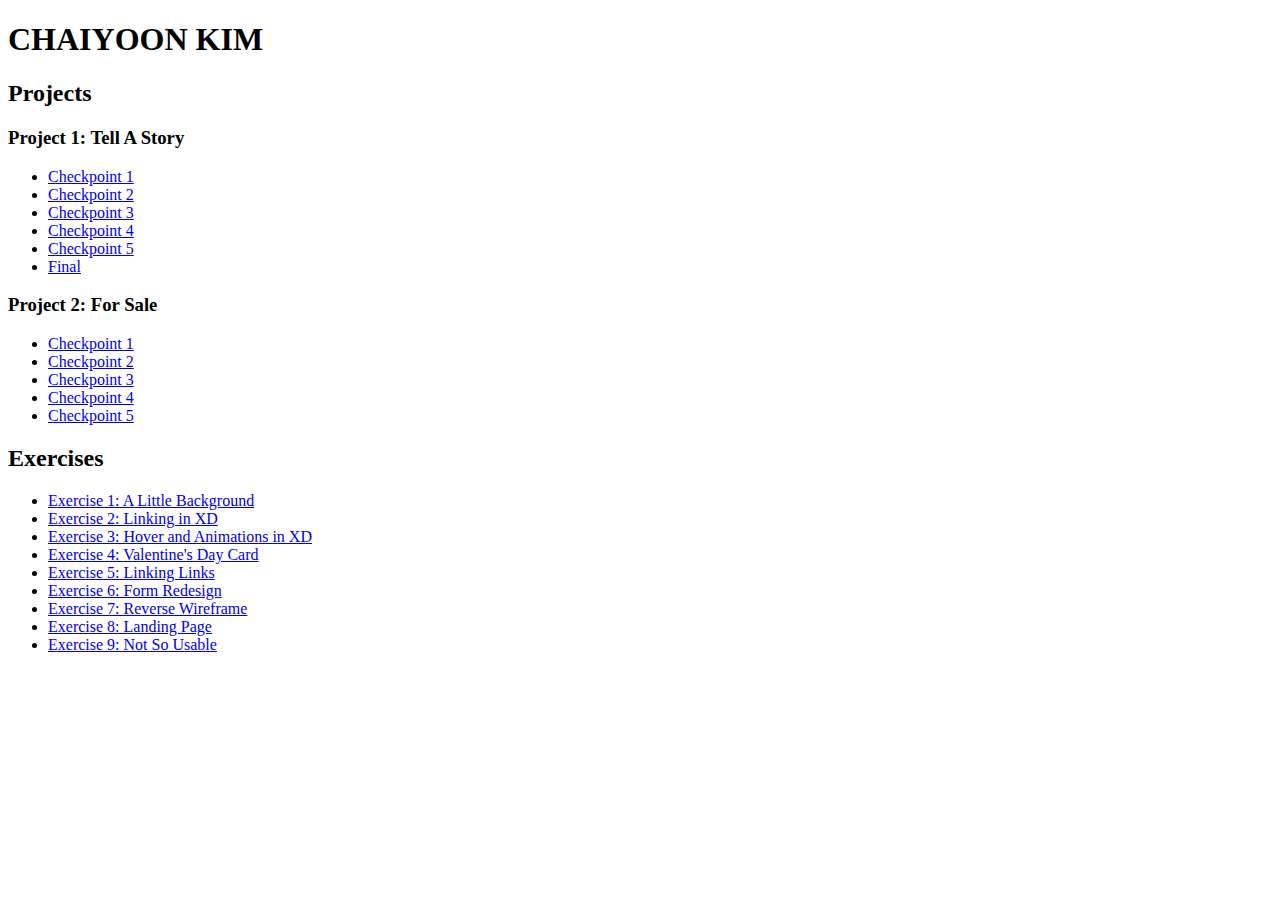
==== index.html @ d0bc565f "Update index.html" ====
<!DOCTYPE html>
<html>
  <head>
    <meta charset="utf-8">
    <title>Chaiyoon Kim</title>
  </head>
    <body>
      <h1>CHAIYOON KIM</h1>
      <h2>Projects</h2>
      <h3>Project 1: Tell A Story</h3>
      <ul>
        <li><a href="p1/1/index.html">Checkpoint 1</a></li>
        <li><a href="https://xd.adobe.com/view/d870b1c1-e51c-41af-87dc-0f334fca730e-8d23/">Checkpoint 2</a></li>
        <li><a href="https://xd.adobe.com/view/d82cb44e-c4e7-4f8e-ba8b-48826d733e2c-8d7f/">Checkpoint 3</a></li>
        <li><a href="https://xd.adobe.com/view/8c39d8ac-e542-4bf4-a4a7-4c2cc2d1e74f-d96a/">Checkpoint 4</a></li>
        <li><a href="https://xd.adobe.com/view/a2f1c937-a9d5-4dbe-a70f-e6ca8bb5eb3f-f7a2/">Checkpoint 5</a></li>
        <li><a href="https://xd.adobe.com/view/7170865b-be3f-48ef-8085-330af214f492-2423/">Final</a></li>


      </ul>
      <h3>Project 2: For Sale</h3>
      <ul>
        <li><a href="p2/index.html">Checkpoint 1</a></li>
        <li><a href="https://xd.adobe.com/view/3d20340b-9644-4034-bca9-4fbca7c0ee04-6873/">Checkpoint 2</a></li>
        <li><a href="https://xd.adobe.com/view/730e802b-dc8d-4ed7-a869-379fb0e936f7-265d/">Checkpoint 3</a></li>
        <li><a href="https://xd.adobe.com/view/88d76e72-f8f4-454d-aef3-3a574dc68c2a-dd84/">Checkpoint 4</a></li>
        <li><a href="https://xd.adobe.com/view/730e802b-dc8d-4ed7-a869-379fb0e936f7-265d/">Checkpoint 5</a></li>

      </ul>
      <h2>Exercises</h2>
      <ul>
        <li><a href="https://xd.adobe.com/view/9ae107af-2e44-413c-b5df-f1f39d8a30e1-cfb2/">Exercise 1: A Little Background</a> </li>
        <li><a href="https://xd.adobe.com/view/620eddbe-bfe0-4540-9613-ed060be910f7-375d/">Exercise 2: Linking in XD</a> </li>
        <li><a href="https://xd.adobe.com/view/bffa5620-a042-4486-9d48-eab5fe75a3ee-eaa9/">Exercise 3: Hover and Animations in XD</a> </li>
        <li><a href="e4/index.html">Exercise 4: Valentine's Day Card</a> </li>
        <li><a href="e5/index.html">Exercise 5: Linking Links</a> </li>
        <li><a href="https://xd.adobe.com/view/dc67a1fc-8e5d-4979-bf04-5b1edd250e78-8934/">Exercise 6: Form Redesign</a> </li>
        <li><a href="https://xd.adobe.com/view/ec0f726c-9b65-43c1-ba28-1c6b8b3d78d2-b95c/">Exercise 7: Reverse Wireframe</a> </li>
        <li><a href="https://xd.adobe.com/view/85b25e9f-2360-40ba-9fa2-c1baaef0769a-d0e1/">Exercise 8: Landing Page</a> </li>
        <li><a href="https://xd.adobe.com/view/c73ee9e1-a653-4b3d-9cae-3b23e2d4bda8-926d/">Exercise 9: Not So Usable</a> </li>

      </ul>
    </body>
</html>
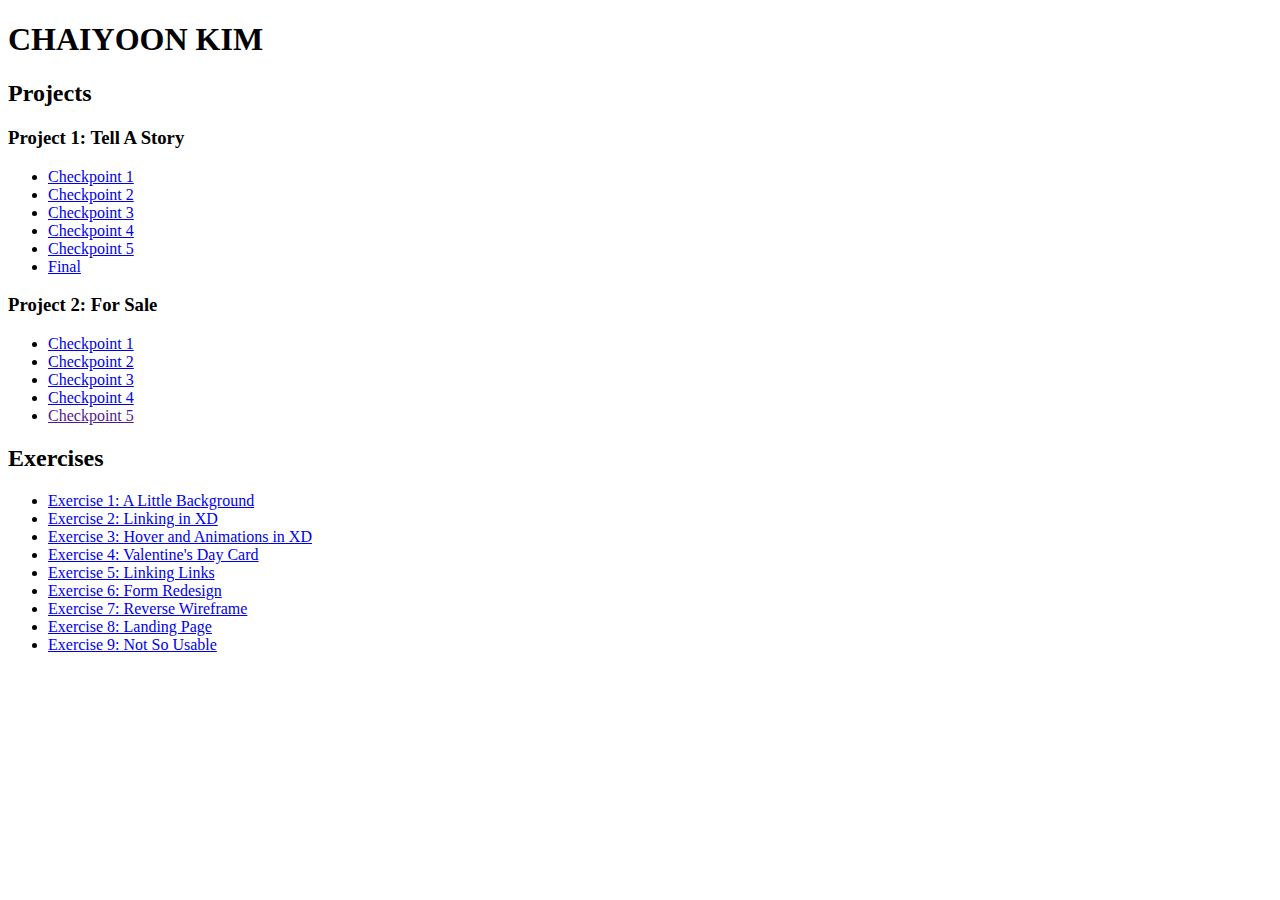
==== commit d8f448bf: "Update index.html" ====
--- a/index.html
+++ b/index.html
@@ -24,7 +24,7 @@
         <li><a href="https://xd.adobe.com/view/3d20340b-9644-4034-bca9-4fbca7c0ee04-6873/">Checkpoint 2</a></li>
         <li><a href="https://xd.adobe.com/view/730e802b-dc8d-4ed7-a869-379fb0e936f7-265d/">Checkpoint 3</a></li>
         <li><a href="https://xd.adobe.com/view/88d76e72-f8f4-454d-aef3-3a574dc68c2a-dd84/">Checkpoint 4</a></li>
-        <li><a href="https://xd.adobe.com/view/730e802b-dc8d-4ed7-a869-379fb0e936f7-265d/">Checkpoint 5</a></li>
+        <li><a href="">Checkpoint 5</a></li>
 
       </ul>
       <h2>Exercises</h2>
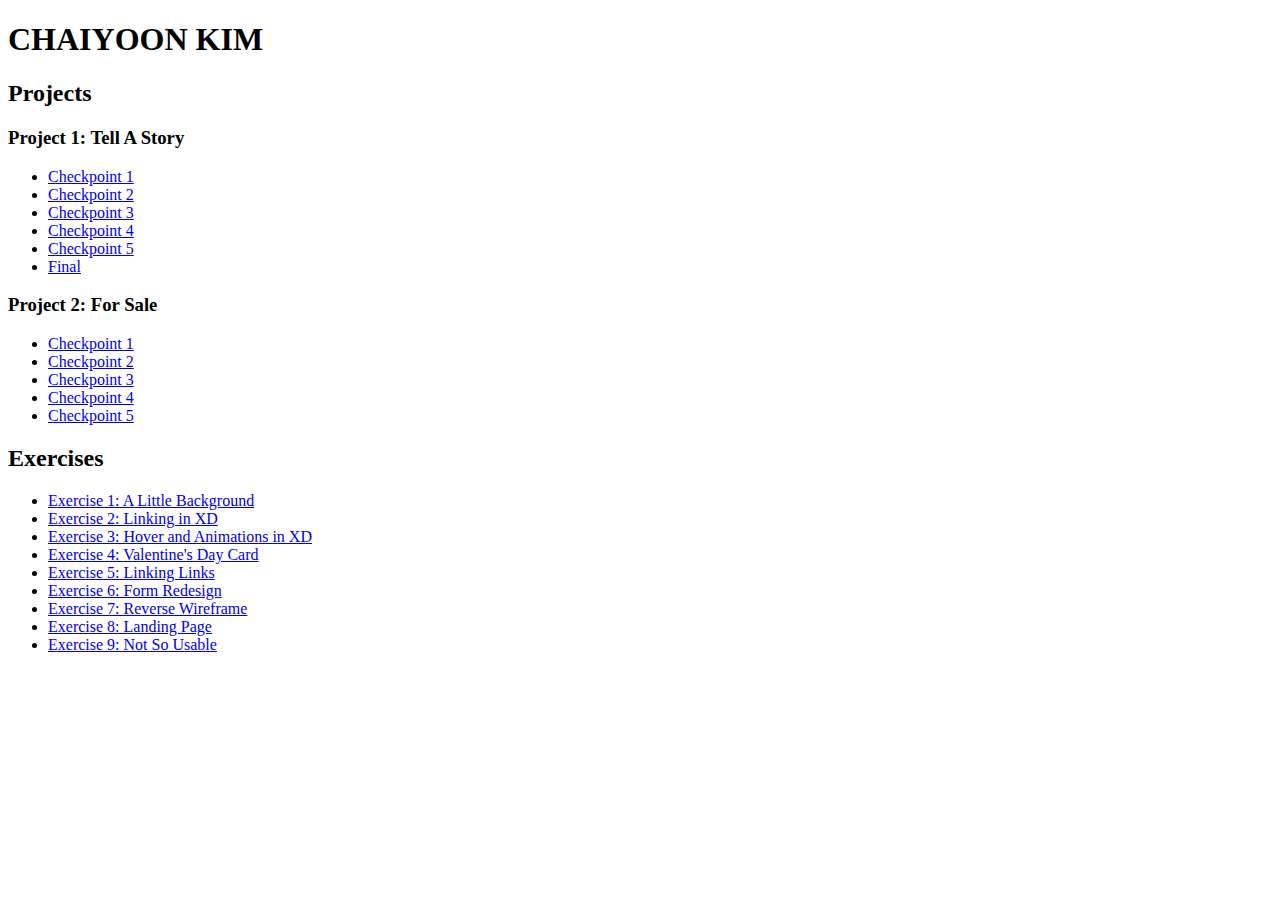
==== commit 318d6f3f: "Update index.html" ====
--- a/index.html
+++ b/index.html
@@ -24,7 +24,7 @@
         <li><a href="https://xd.adobe.com/view/3d20340b-9644-4034-bca9-4fbca7c0ee04-6873/">Checkpoint 2</a></li>
         <li><a href="https://xd.adobe.com/view/730e802b-dc8d-4ed7-a869-379fb0e936f7-265d/">Checkpoint 3</a></li>
         <li><a href="https://xd.adobe.com/view/88d76e72-f8f4-454d-aef3-3a574dc68c2a-dd84/">Checkpoint 4</a></li>
-        <li><a href="">Checkpoint 5</a></li>
+        <li><a href="https://xd.adobe.com/view/ee73960e-ff69-4452-9aeb-6447189d46e0-bb20/">Checkpoint 5</a></li>
 
       </ul>
       <h2>Exercises</h2>
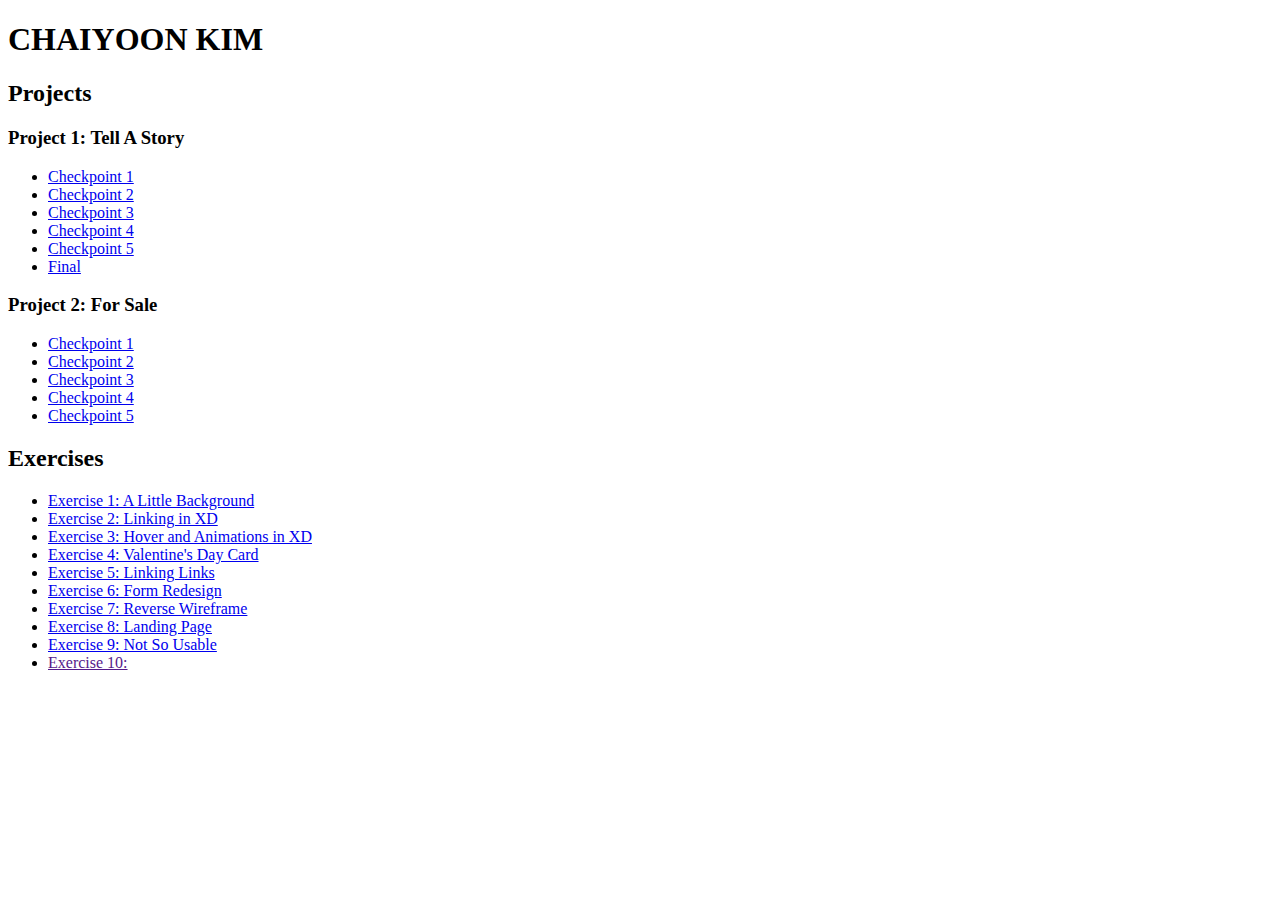
==== commit 5c2a5367: "Update index.html" ====
--- a/index.html
+++ b/index.html
@@ -38,7 +38,7 @@
         <li><a href="https://xd.adobe.com/view/ec0f726c-9b65-43c1-ba28-1c6b8b3d78d2-b95c/">Exercise 7: Reverse Wireframe</a> </li>
         <li><a href="https://xd.adobe.com/view/85b25e9f-2360-40ba-9fa2-c1baaef0769a-d0e1/">Exercise 8: Landing Page</a> </li>
         <li><a href="https://xd.adobe.com/view/c73ee9e1-a653-4b3d-9cae-3b23e2d4bda8-926d/">Exercise 9: Not So Usable</a> </li>
-
+        <li><a href="">Exercise 10: </a> </li>
       </ul>
     </body>
 </html>
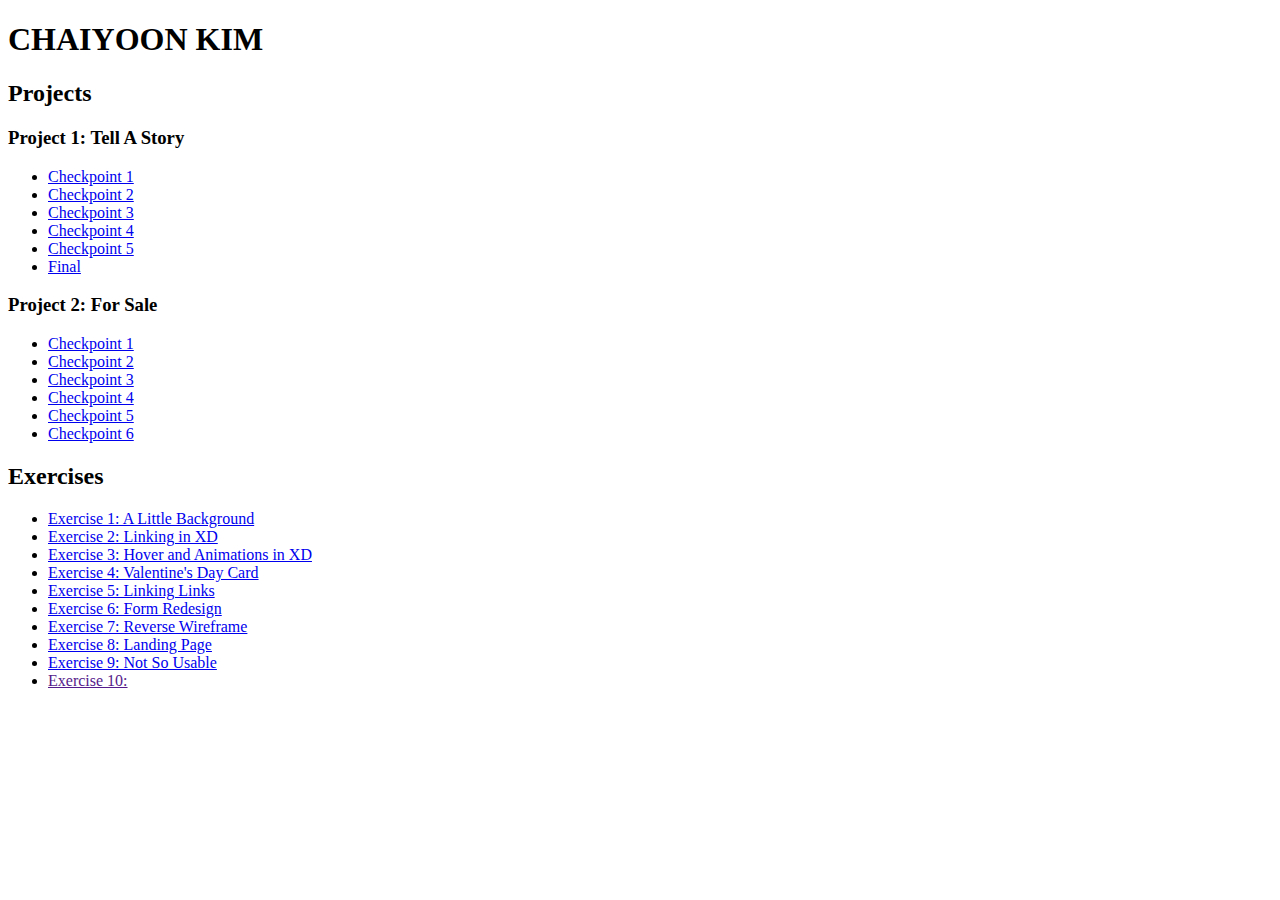
==== commit d857ca20: "Update index.html" ====
--- a/index.html
+++ b/index.html
@@ -25,7 +25,7 @@
         <li><a href="https://xd.adobe.com/view/730e802b-dc8d-4ed7-a869-379fb0e936f7-265d/">Checkpoint 3</a></li>
         <li><a href="https://xd.adobe.com/view/88d76e72-f8f4-454d-aef3-3a574dc68c2a-dd84/">Checkpoint 4</a></li>
         <li><a href="https://xd.adobe.com/view/ee73960e-ff69-4452-9aeb-6447189d46e0-bb20/">Checkpoint 5</a></li>
-
+        <li><a href="https://xd.adobe.com/view/a878d545-0e60-48ee-8368-e6974c900951-fd2b/">Checkpoint 6</a></li>
       </ul>
       <h2>Exercises</h2>
       <ul>
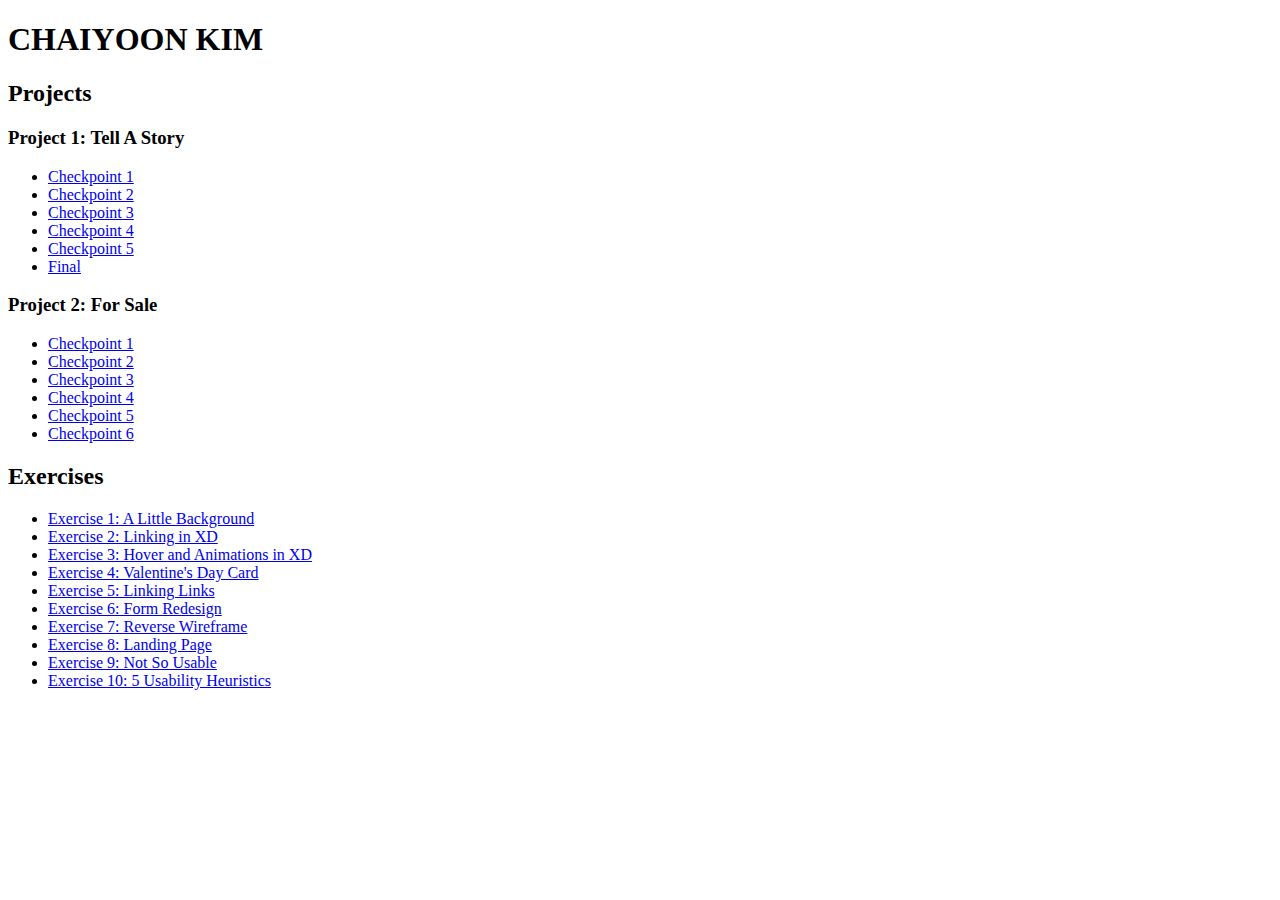
==== commit 0f65304d: "Update index.html" ====
--- a/index.html
+++ b/index.html
@@ -38,7 +38,7 @@
         <li><a href="https://xd.adobe.com/view/ec0f726c-9b65-43c1-ba28-1c6b8b3d78d2-b95c/">Exercise 7: Reverse Wireframe</a> </li>
         <li><a href="https://xd.adobe.com/view/85b25e9f-2360-40ba-9fa2-c1baaef0769a-d0e1/">Exercise 8: Landing Page</a> </li>
         <li><a href="https://xd.adobe.com/view/c73ee9e1-a653-4b3d-9cae-3b23e2d4bda8-926d/">Exercise 9: Not So Usable</a> </li>
-        <li><a href="">Exercise 10: </a> </li>
+        <li><a href="https://xd.adobe.com/view/e99d0e3b-686f-4779-995b-7dcde3062ee1-bcce/">Exercise 10: 5 Usability Heuristics</a> </li>
       </ul>
     </body>
 </html>
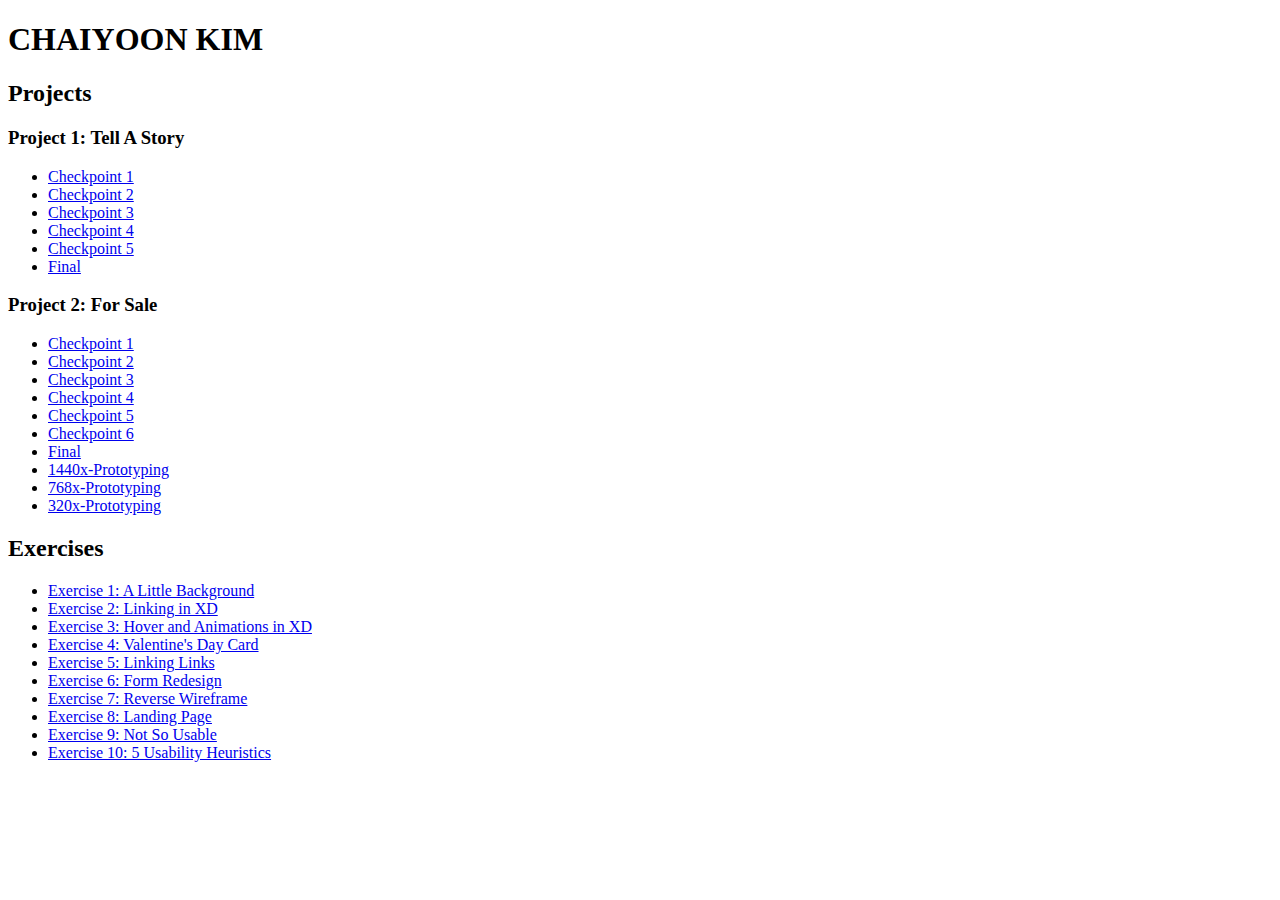
==== commit ca58f9b3: "Update index.html" ====
--- a/index.html
+++ b/index.html
@@ -26,6 +26,11 @@
         <li><a href="https://xd.adobe.com/view/88d76e72-f8f4-454d-aef3-3a574dc68c2a-dd84/">Checkpoint 4</a></li>
         <li><a href="https://xd.adobe.com/view/ee73960e-ff69-4452-9aeb-6447189d46e0-bb20/">Checkpoint 5</a></li>
         <li><a href="https://xd.adobe.com/view/a878d545-0e60-48ee-8368-e6974c900951-fd2b/">Checkpoint 6</a></li>
+        <li><a href="https://xd.adobe.com/view/a878d545-0e60-48ee-8368-e6974c900951-fd2b/">Final</a></li>
+        <li><a href="https://xd.adobe.com/view/e5b5ca38-5744-499d-89e4-3c3026274ea6-b0e6/?fullscreen&hints=off">1440x-Prototyping</a></li>
+        <li><a href="https://xd.adobe.com/view/2e49699c-9415-4902-9d41-9379c5b39cf6-7b1a/?fullscreen&hints=off">768x-Prototyping</a></li>
+        <li><a href="https://xd.adobe.com/view/80c8e1cc-8697-44d4-b4ab-6fdc86c23e6b-d59b/?fullscreen&hints=off">320x-Prototyping</a></li>
+
       </ul>
       <h2>Exercises</h2>
       <ul>
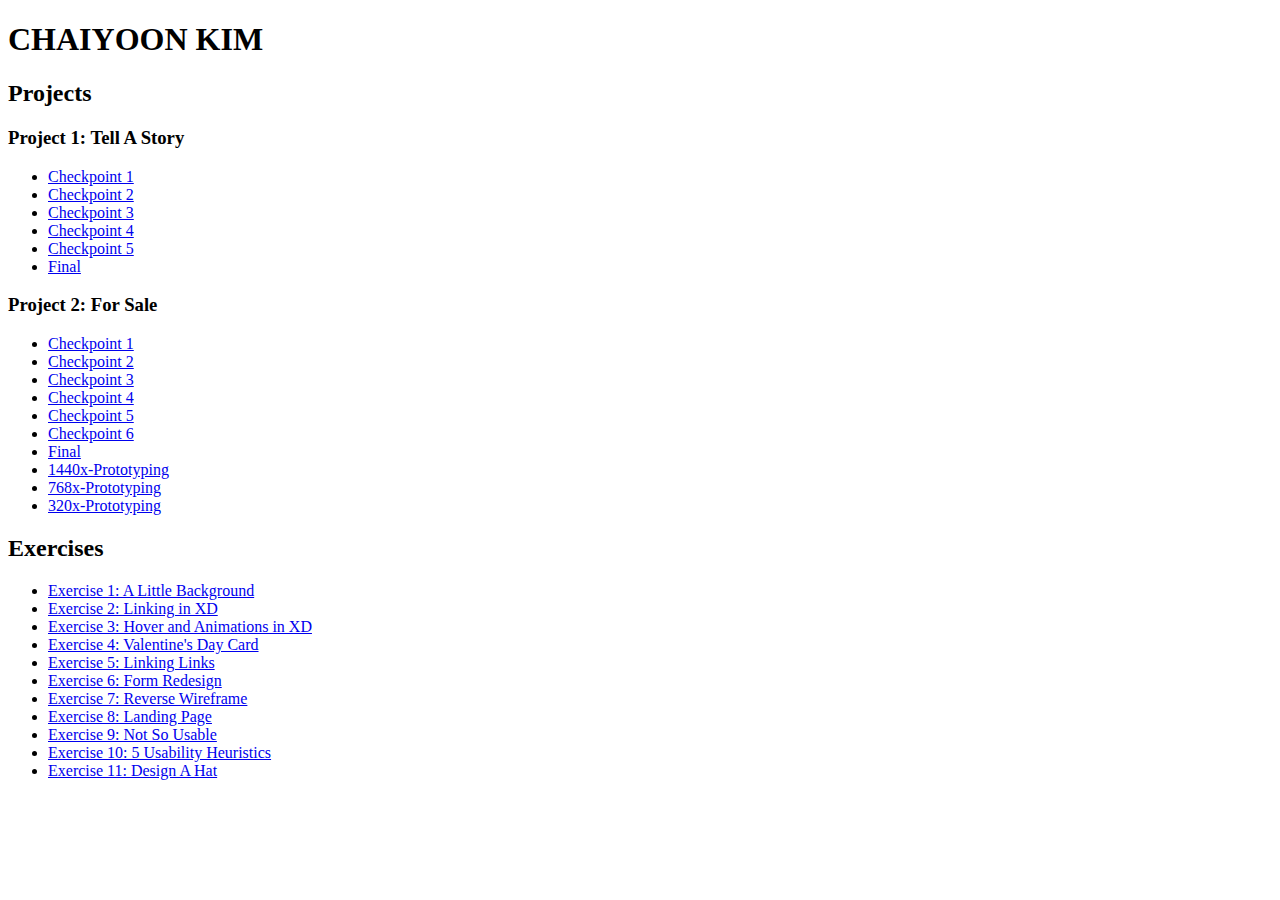
==== commit b6b73faf: "Update index.html" ====
--- a/index.html
+++ b/index.html
@@ -44,6 +44,7 @@
         <li><a href="https://xd.adobe.com/view/85b25e9f-2360-40ba-9fa2-c1baaef0769a-d0e1/">Exercise 8: Landing Page</a> </li>
         <li><a href="https://xd.adobe.com/view/c73ee9e1-a653-4b3d-9cae-3b23e2d4bda8-926d/">Exercise 9: Not So Usable</a> </li>
         <li><a href="https://xd.adobe.com/view/e99d0e3b-686f-4779-995b-7dcde3062ee1-bcce/">Exercise 10: 5 Usability Heuristics</a> </li>
+        <li><a href="https://xd.adobe.com/view/e99d0e3b-686f-4779-995b-7dcde3062ee1-bcce/">Exercise 11: Design A Hat</a> </li>
       </ul>
     </body>
 </html>
